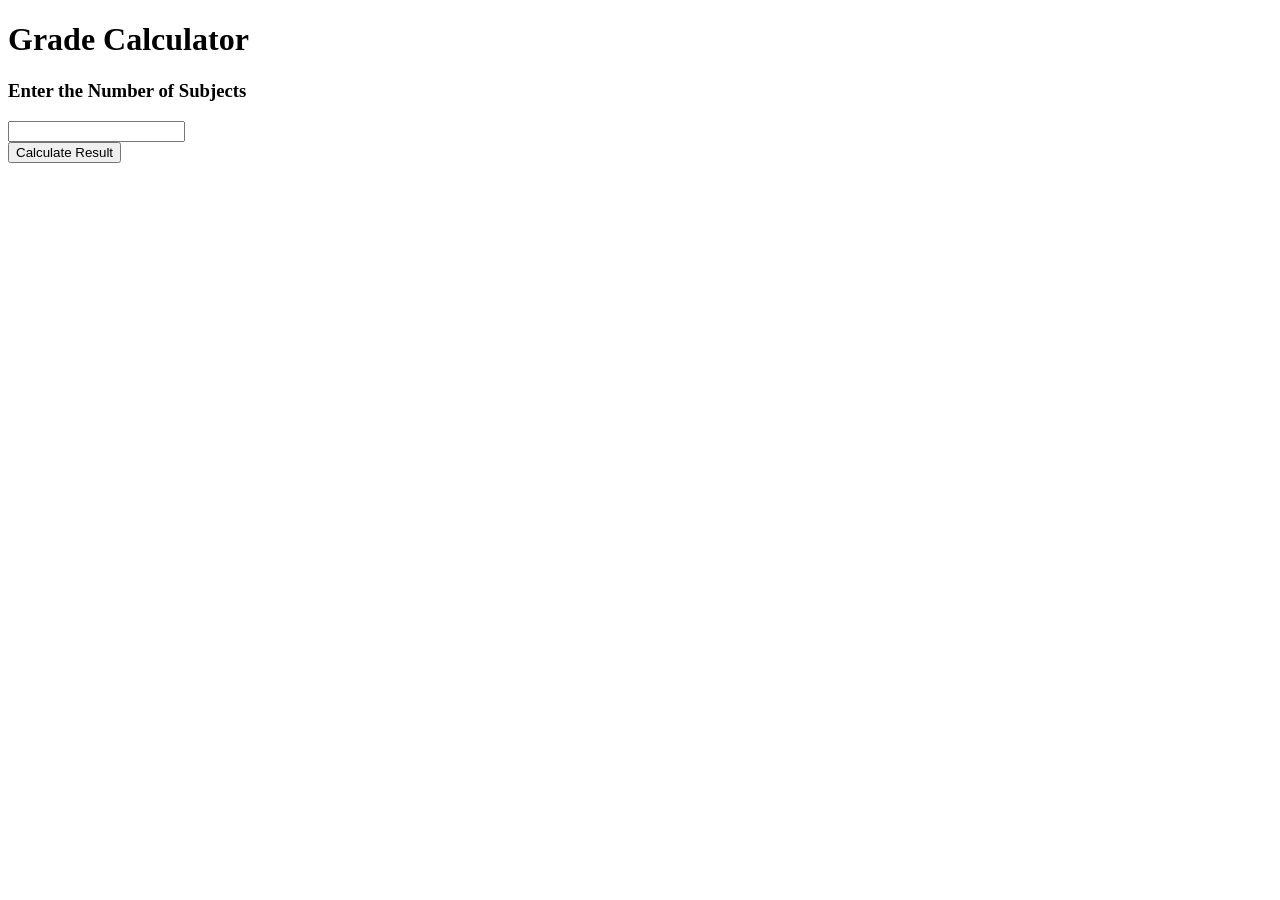
==== Experiment 1/index.html @ 773d7f8e "Experiment 1" ====
<!DOCTYPE html>
<html lang="en">
<head>
    <meta charset="UTF-8">
    <meta name="viewport" content="width=device-width, initial-scale=1.0">
    <title>Experiment 1</title>
    <link rel="stylesheet" href="./style.css">
</head>
<body>
    <h1>Grade Calculator</h1>
    <h3>Enter the Number of Subjects</h3>
    <form action="#">
        <input type="number" id="subjects"> 
    </form>

    <button onclick="calculateResult()">Calculate Result</button>
    <div id="result"></div>

    <script src="./script.js"></script>
</body>
</html>
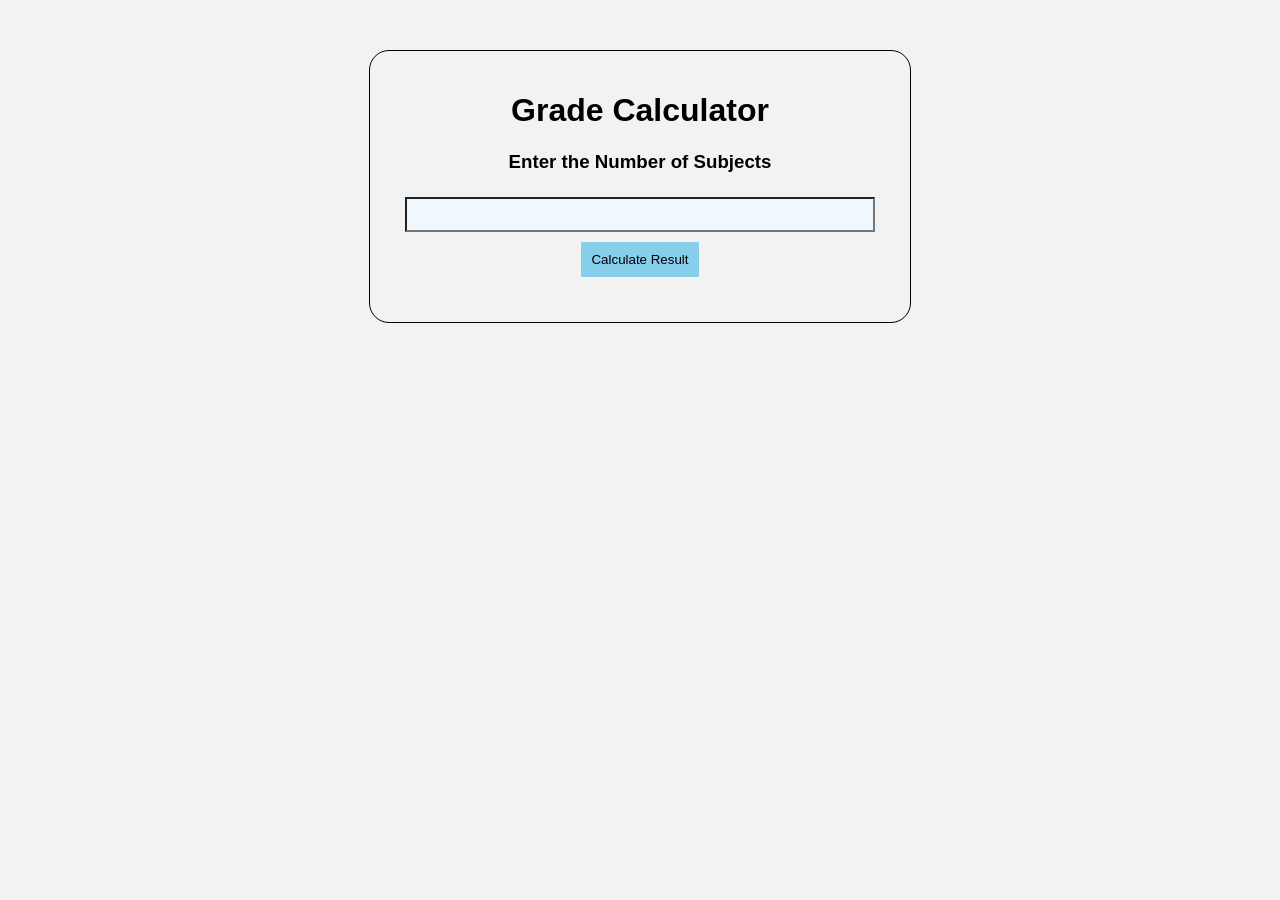
==== commit 32e51a1c: "Experiment 2" ====
--- a/Experiment 1/index.html
+++ b/Experiment 1/index.html
@@ -4,7 +4,7 @@
     <meta charset="UTF-8">
     <meta name="viewport" content="width=device-width, initial-scale=1.0">
     <title>Experiment 1</title>
-    <link rel="stylesheet" href="./style.css">
+    <link rel="stylesheet" href="style.css">
 </head>
 <body>
     <h1>Grade Calculator</h1>
--- a/Experiment 1/style.css
+++ b/Experiment 1/style.css
@@ -0,0 +1,38 @@
+body{ 
+font-family: Arial; 
+background:#f2f2f2; 
+text-align:center; 
+border: 1px solid black;
+border-radius: 20px;
+height:auto;
+width: 500px;
+margin: auto;
+margin-top: 50px;
+padding: 20px;
+
+} 
+
+input{
+width:90%;
+padding:8px;
+margin:5px;
+background-color: aliceblue;
+}
+
+button{ 
+padding:10px; 
+margin:5px; 
+background:skyblue; 
+color:rgb(0, 0, 0); 
+border:none; 
+cursor:pointer; 
+}
+button:hover{
+    background-color: rgb(17, 225, 229);
+} 
+#result{
+margin-top:20px;
+text-align:left;
+font-family: 'Courier New', Courier, monospace;
+font-weight: bold;
+}
